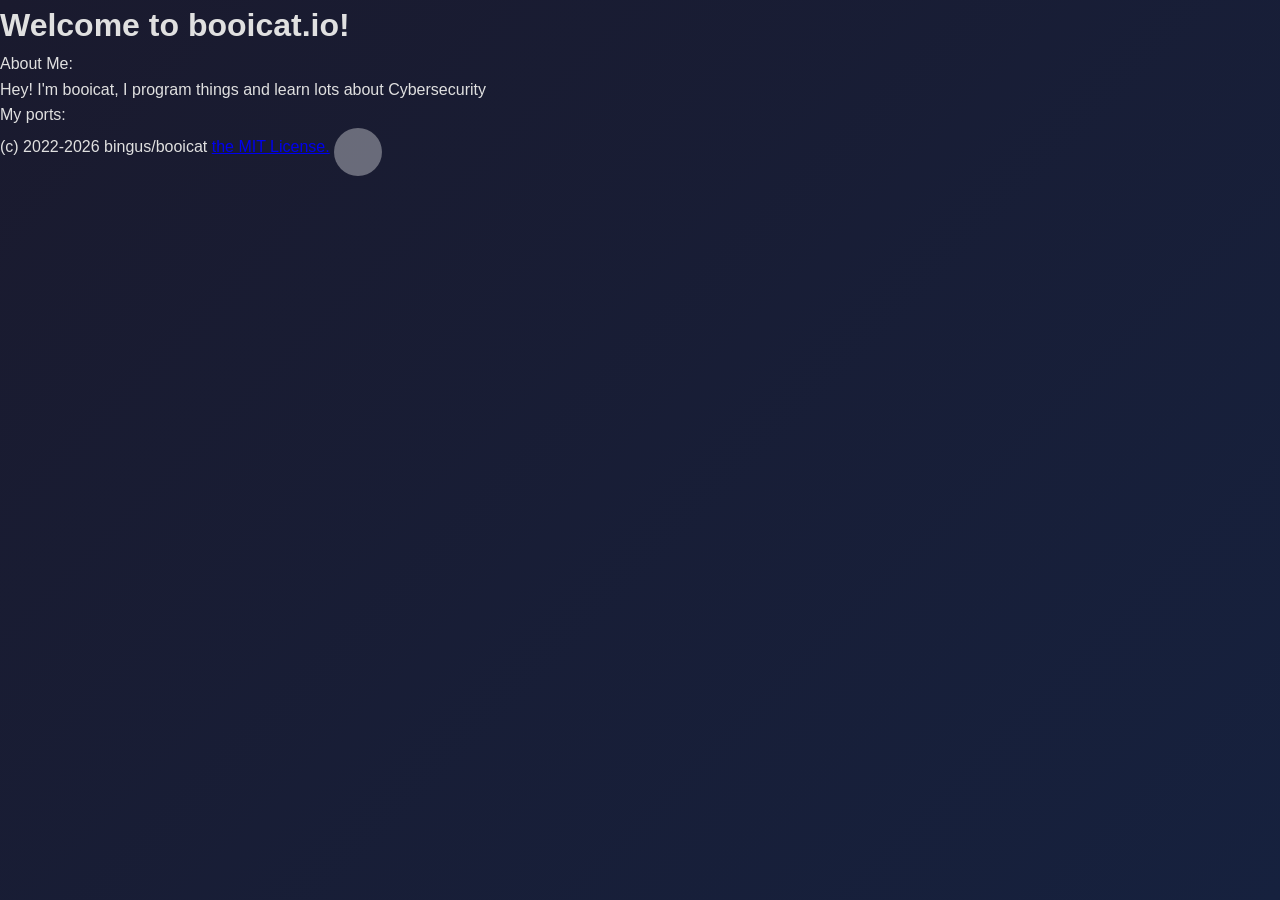
==== public/index.html @ 22c3686c "Fix stylesheet link from styles.css to style.css" ====
<!DOCTYPE html>
<html lang="en">
<head>
  <meta charset="UTF-8" />
  <meta name="viewport" content="width=device-width, initial-scale=1.0" />
  <title>booicat.io</title>
  <link rel="stylesheet" href="style.css">
</head>
<body>
  <div class="container">
    <h1>Welcome to booicat.io!</h1>   
    <div class="bio-title">About Me:</div>
    <div class="bio">
      <p>Hey! I'm booicat, I program things and learn lots about Cybersecurity</p>
      <p>My ports:</p>
      
      <copyright>(c) 2022-2026 bingus/booicat</copyright>
       <a href="license.txt">the MIT License.</a>
      
<a href="https://github.com/NoSovietUnion" target="_blank" class="github-btn" aria-label="GitHub">
  <i class="fa-brands fa-github"></i>
  <link rel="stylesheet" href="github.css" />
</a>
    </div>
  </div>
</body>
</html>
---- public/style.css ----
* {
  margin: 0;
  padding: 0;
  box-sizing: border-box;
}

body {
  font-family: -apple-system, BlinkMacSystemFont, 'Segoe UI', Roboto, Oxygen, Ubuntu, Cantarell, sans-serif;
  background: #1a1a2e;
  color: #e0e0e0;
  line-height: 1.6;
}

.container {
  display: flex;
  flex-direction: column;
  min-height: 100vh;
  background: linear-gradient(135deg, #1a1a2e 0%, #16213e 100%);
}

/* Header */
.header {
  background: linear-gradient(135deg, #667eea 0%, #764ba2 100%);
  padding: 20px 0;
  box-shadow: 0 4px 15px rgba(0, 0, 0, 0.3);
  border-bottom: 3px solid #764ba2;
}

.header-content {
  max-width: 1200px;
  margin: 0 auto;
  padding: 0 20px;
}

.logo {
  font-size: 28px;
  font-weight: bold;
  color: white;
  margin-bottom: 5px;
  letter-spacing: 1px;
}

.tagline {
  color: rgba(255, 255, 255, 0.9);
  font-size: 14px;
  font-weight: 300;
}

/* Main Content */
.main-content {
  flex: 1;
  max-width: 1200px;
  margin: 0 auto;
  padding: 20px;
  width: 100%;
  display: flex;
  flex-direction: column;
  gap: 20px;
}

/* Input Section */
.input-section {
  background: #0f3460;
  border-radius: 12px;
  padding: 25px;
  box-shadow: 0 8px 32px rgba(0, 0, 0, 0.3);
  border: 1px solid rgba(102, 126, 234, 0.2);
}

.url-form {
  margin-bottom: 20px;
}

.input-wrapper {
  display: flex;
  gap: 10px;
  margin-bottom: 15px;
}

.url-input {
  flex: 1;
  padding: 14px 18px;
  border: 2px solid rgba(102, 126, 234, 0.3);
  border-radius: 8px;
  background: #1a2940;
  color: #e0e0e0;
  font-size: 16px;
  transition: all 0.3s ease;
  outline: none;
}

.url-input:focus {
  border-color: #667eea;
  box-shadow: 0 0 10px rgba(102, 126, 234, 0.2);
  background: #1f3a52;
}

.url-input::placeholder {
  color: #888;
}

.submit-btn {
  padding: 14px 30px;
  background: linear-gradient(135deg, #667eea 0%, #764ba2 100%);
  color: white;
  border: none;
  border-radius: 8px;
  font-size: 16px;
  font-weight: 600;
  cursor: pointer;
  transition: all 0.3s ease;
  box-shadow: 0 4px 12px rgba(102, 126, 234, 0.3);
}

.submit-btn:hover {
  transform: translateY(-2px);
  box-shadow: 0 6px 20px rgba(102, 126, 234, 0.4);
}

.submit-btn:active {
  transform: translateY(0);
}

.input-tips {
  text-align: center;
  color: #888;
  font-size: 13px;
  padding: 10px;
  background: rgba(102, 126, 234, 0.1);
  border-radius: 6px;
}

/* Search Section */
.search-section {
  margin-top: 20px;
  padding-top: 20px;
  border-top: 1px solid rgba(102, 126, 234, 0.2);
}

.search-label {
  color: #888;
  font-size: 12px;
  text-transform: uppercase;
  letter-spacing: 1px;
  margin-bottom: 12px;
}

.search-buttons {
  display: flex;
  gap: 12px;
  flex-wrap: wrap;
}

.search-btn {
  flex: 1;
  min-width: 120px;
  padding: 12px 16px;
  background: rgba(102, 126, 234, 0.15);
  color: #e0e0e0;
  border: 1px solid rgba(102, 126, 234, 0.3);
  border-radius: 6px;
  font-size: 14px;
  font-weight: 500;
  cursor: pointer;
  transition: all 0.3s ease;
  display: flex;
  align-items: center;
  justify-content: center;
  gap: 6px;
}

.search-btn:hover {
  background: rgba(102, 126, 234, 0.3);
  border-color: #667eea;
  box-shadow: 0 2px 8px rgba(102, 126, 234, 0.2);
  transform: translateY(-2px);
}

.search-icon {
  font-size: 18px;
}

/* Viewer Section */
.viewer-section {
  background: #0f3460;
  border-radius: 12px;
  overflow: hidden;
  box-shadow: 0 8px 32px rgba(0, 0, 0, 0.3);
  border: 1px solid rgba(102, 126, 234, 0.2);
  flex: 1;
  display: flex;
  flex-direction: column;
  min-height: 500px;
}

.viewer-header {
  background: linear-gradient(135deg, #1a2940 0%, #1f3a52 100%);
  padding: 15px 20px;
  border-bottom: 1px solid rgba(102, 126, 234, 0.2);
  display: flex;
  justify-content: space-between;
  align-items: center;
  gap: 15px;
}

.viewer-title {
  flex: 1;
  display: flex;
  flex-direction: column;
  gap: 4px;
  min-width: 0;
}

#viewerStatus {
  color: #667eea;
  font-size: 12px;
  text-transform: uppercase;
  letter-spacing: 1px;
  font-weight: 600;
}

.viewer-url {
  color: #e0e0e0;
  font-size: 14px;
  white-space: nowrap;
  overflow: hidden;
  text-overflow: ellipsis;
  font-family: 'Monaco', 'Menlo', 'Ubuntu Mono', monospace;
}

.viewer-controls {
  display: flex;
  gap: 8px;
}

.control-btn {
  width: 36px;
  height: 36px;
  padding: 0;
  background: rgba(102, 126, 234, 0.15);
  color: #e0e0e0;
  border: 1px solid rgba(102, 126, 234, 0.3);
  border-radius: 6px;
  font-size: 18px;
  cursor: pointer;
  transition: all 0.3s ease;
  display: flex;
  align-items: center;
  justify-content: center;
}

.control-btn:hover {
  background: rgba(102, 126, 234, 0.3);
  border-color: #667eea;
  transform: scale(1.05);
}

/* Loading State */
.loading-state {
  position: absolute;
  top: 50%;
  left: 50%;
  transform: translate(-50%, -50%);
  text-align: center;
  z-index: 10;
  background: rgba(15, 52, 96, 0.95);
  padding: 30px;
  border-radius: 12px;
  backdrop-filter: blur(5px);
}

.loading-state.hidden {
  display: none;
}

.spinner {
  width: 40px;
  height: 40px;
  margin: 0 auto 15px;
  border: 4px solid rgba(102, 126, 234, 0.2);
  border-top-color: #667eea;
  border-radius: 50%;
  animation: spin 1s linear infinite;
}

@keyframes spin {
  to { transform: rotate(360deg); }
}

.loading-state p {
  color: #e0e0e0;
  font-size: 14px;
}

/* Proxy Frame */
.proxy-frame {
  flex: 1;
  border: none;
  background: white;
  position: relative;
}

/* Footer */
.footer {
  background: #0f3460;
  border-top: 1px solid rgba(102, 126, 234, 0.2);
  padding: 20px;
  text-align: center;
}

.footer-content {
  max-width: 1200px;
  margin: 0 auto;
  color: #888;
  font-size: 13px;
}

.footer-links {
  margin-top: 10px;
}

.footer-links a {
  color: #667eea;
  text-decoration: none;
  transition: color 0.3s ease;
}

.footer-links a:hover {
  color: #764ba2;
  text-decoration: underline;
}

.separator {
  margin: 0 10px;
  color: #555;
}

/* Modal */
.modal {
  position: fixed;
  top: 0;
  left: 0;
  width: 100%;
  height: 100%;
  background: rgba(0, 0, 0, 0.7);
  display: flex;
  align-items: center;
  justify-content: center;
  z-index: 1000;
  backdrop-filter: blur(3px);
}

.modal.hidden {
  display: none;
}

.modal-content {
  background: #0f3460;
  border-radius: 12px;
  max-width: 600px;
  max-height: 80vh;
  overflow-y: auto;
  box-shadow: 0 20px 60px rgba(0, 0, 0, 0.5);
  border: 1px solid rgba(102, 126, 234, 0.3);
}

.modal-header {
  background: linear-gradient(135deg, #667eea 0%, #764ba2 100%);
  color: white;
  padding: 20px;
  border-bottom: 1px solid rgba(102, 126, 234, 0.2);
  display: flex;
  justify-content: space-between;
  align-items: center;
}

.modal-header h2 {
  font-size: 22px;
  margin: 0;
}

.modal-close {
  background: none;
  border: none;
  color: white;
  font-size: 28px;
  cursor: pointer;
  transition: transform 0.3s ease;
  padding: 0;
  width: 30px;
  height: 30px;
  display: flex;
  align-items: center;
  justify-content: center;
}

.modal-close:hover {
  transform: scale(1.2);
}

.modal-body {
  padding: 25px;
  color: #e0e0e0;
}

.modal-body h3 {
  color: #667eea;
  font-size: 16px;
  margin-top: 20px;
  margin-bottom: 10px;
  text-transform: uppercase;
  letter-spacing: 1px;
}

.modal-body h3:first-child {
  margin-top: 0;
}

.modal-body ol,
.modal-body ul {
  margin-left: 20px;
  line-height: 1.8;
}

.modal-body li {
  margin-bottom: 8px;
}

.modal-body code {
  background: #1a2940;
  padding: 4px 8px;
  border-radius: 4px;
  font-family: 'Monaco', 'Menlo', 'Ubuntu Mono', monospace;
  color: #67b26f;
  font-size: 13px;
}

.modal-body p {
  margin-bottom: 10px;
  line-height: 1.8;
}

/* Responsive Design */
@media (max-width: 768px) {
  .header-content {
    padding: 0 15px;
  }

  .logo {
    font-size: 24px;
  }

  .main-content {
    padding: 15px;
    gap: 15px;
  }

  .input-section {
    padding: 20px;
  }

  .input-wrapper {
    flex-direction: column;
  }

  .submit-btn {
    width: 100%;
  }

  .search-buttons {
    flex-direction: column;
  }

  .search-btn {
    flex: 1;
    min-width: unset;
  }

  .viewer-header {
    flex-direction: column;
    align-items: flex-start;
  }

  .viewer-section {
    min-height: 400px;
  }

  .viewer-controls {
    width: 100%;
    justify-content: flex-end;
  }

  .modal-content {
    margin: 20px;
    max-height: 90vh;
  }
}

@media (max-width: 480px) {
  .logo {
    font-size: 20px;
  }

  .tagline {
    font-size: 12px;
  }

  .url-input {
    font-size: 14px;
    padding: 12px 14px;
  }

  .search-label {
    font-size: 11px;
  }

  .search-icon {
    font-size: 16px;
  }

  .footer-content {
    font-size: 12px;
  }
}

/* Scrollbar Styling */
::-webkit-scrollbar {
  width: 8px;
  height: 8px;
}

::-webkit-scrollbar-track {
  background: #1a2940;
}

::-webkit-scrollbar-thumb {
  background: #667eea;
  border-radius: 4px;
}

::-webkit-scrollbar-thumb:hover {
  background: #764ba2;
}
---- public/github.css ----
.github-btn {
  display: inline-flex;
  align-items: center;
  justify-content: center;
  width: 48px;
  height: 48px;
  border-radius: 50%;
  background: rgba(255, 255, 255, 0.35);
  color: #2d2343;
  text-decoration: none;
  font-size: 1.5rem;
}
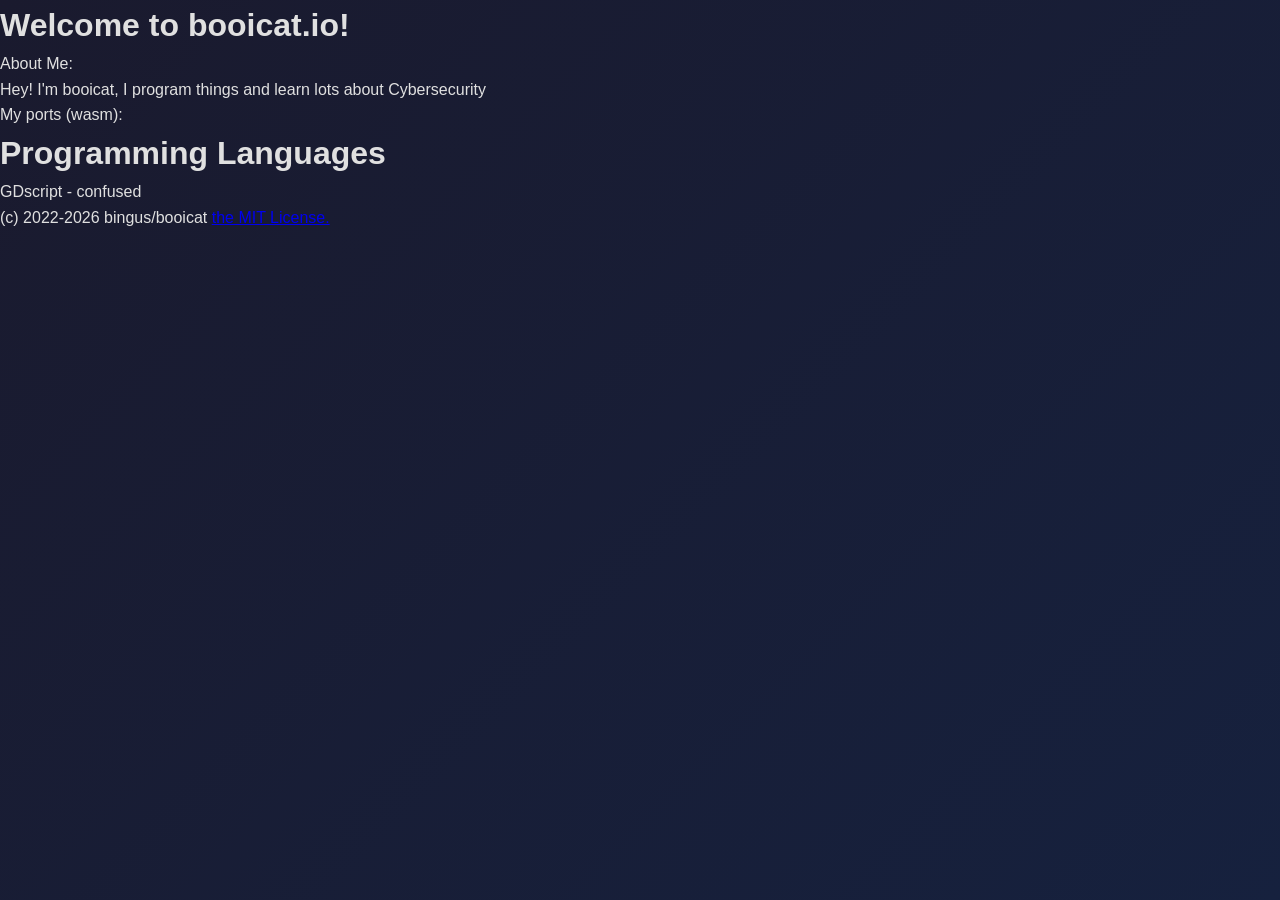
==== commit a9f45f28: "Revise ports description and add programming languages section Updated the description of ports and " ====
--- a/public/index.html
+++ b/public/index.html
@@ -12,15 +12,13 @@
     <div class="bio-title">About Me:</div>
     <div class="bio">
       <p>Hey! I'm booicat, I program things and learn lots about Cybersecurity</p>
-      <p>My ports:</p>
+      <p>My ports (wasm):</p>
+
+      <h1>Programming Languages</h1>   
+      <p>GDscript - confused</p>
       
       <copyright>(c) 2022-2026 bingus/booicat</copyright>
        <a href="license.txt">the MIT License.</a>
-      
-<a href="https://github.com/NoSovietUnion" target="_blank" class="github-btn" aria-label="GitHub">
-  <i class="fa-brands fa-github"></i>
-  <link rel="stylesheet" href="github.css" />
-</a>
     </div>
   </div>
 </body>
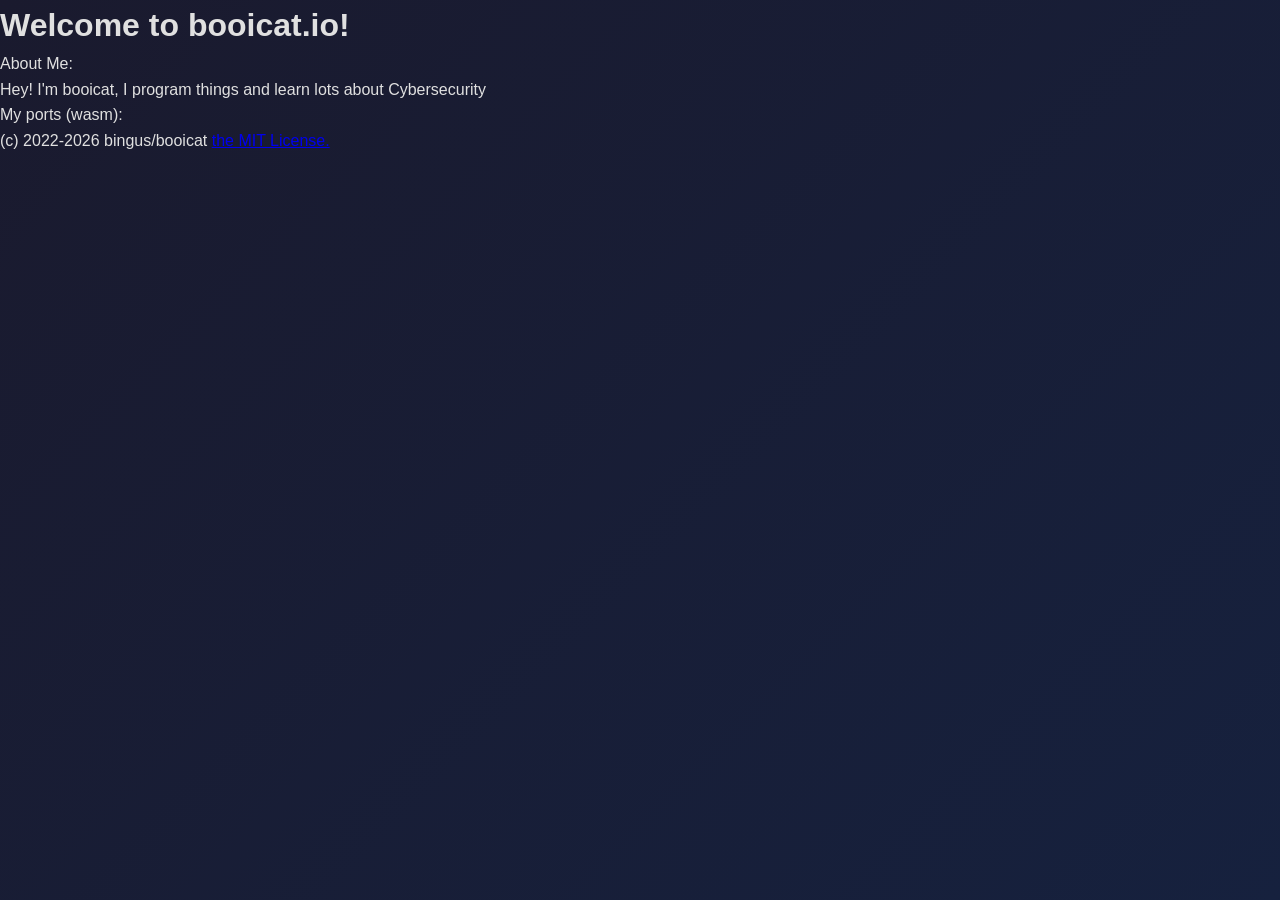
==== commit d43f721b: "Remove programming languages from bio section Removed programming languages section from bio." ====
--- a/public/index.html
+++ b/public/index.html
@@ -13,9 +13,6 @@
     <div class="bio">
       <p>Hey! I'm booicat, I program things and learn lots about Cybersecurity</p>
       <p>My ports (wasm):</p>
-
-      <h1>Programming Languages</h1>   
-      <p>GDscript - confused</p>
       
       <copyright>(c) 2022-2026 bingus/booicat</copyright>
        <a href="license.txt">the MIT License.</a>
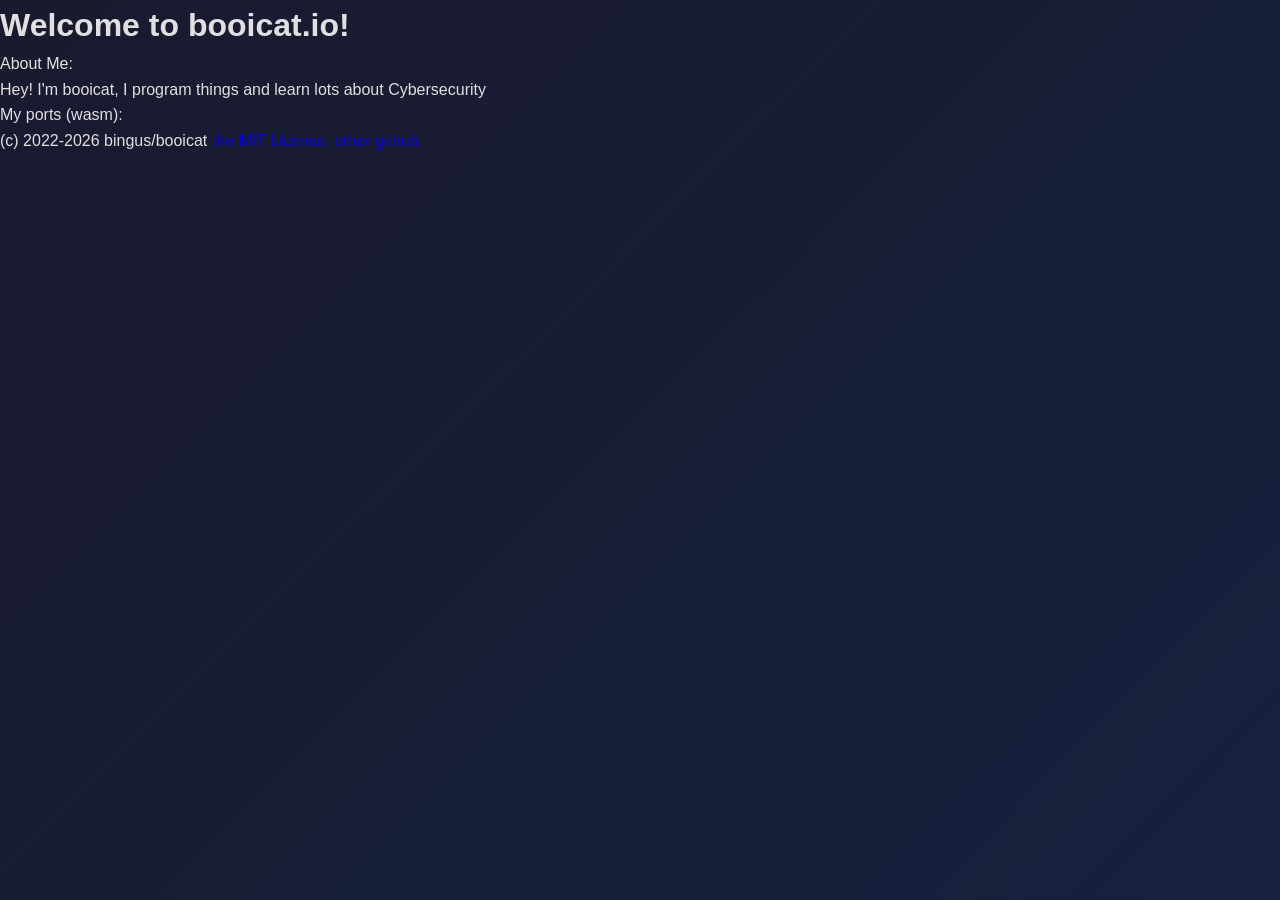
==== commit a12b17ba: "Add link to other GitHub repository" ====
--- a/public/index.html
+++ b/public/index.html
@@ -16,6 +16,8 @@
       
       <copyright>(c) 2022-2026 bingus/booicat</copyright>
        <a href="license.txt">the MIT License.</a>
+
+      <a href="github.com/rayojo67-lang">other github</a>
     </div>
   </div>
 </body>
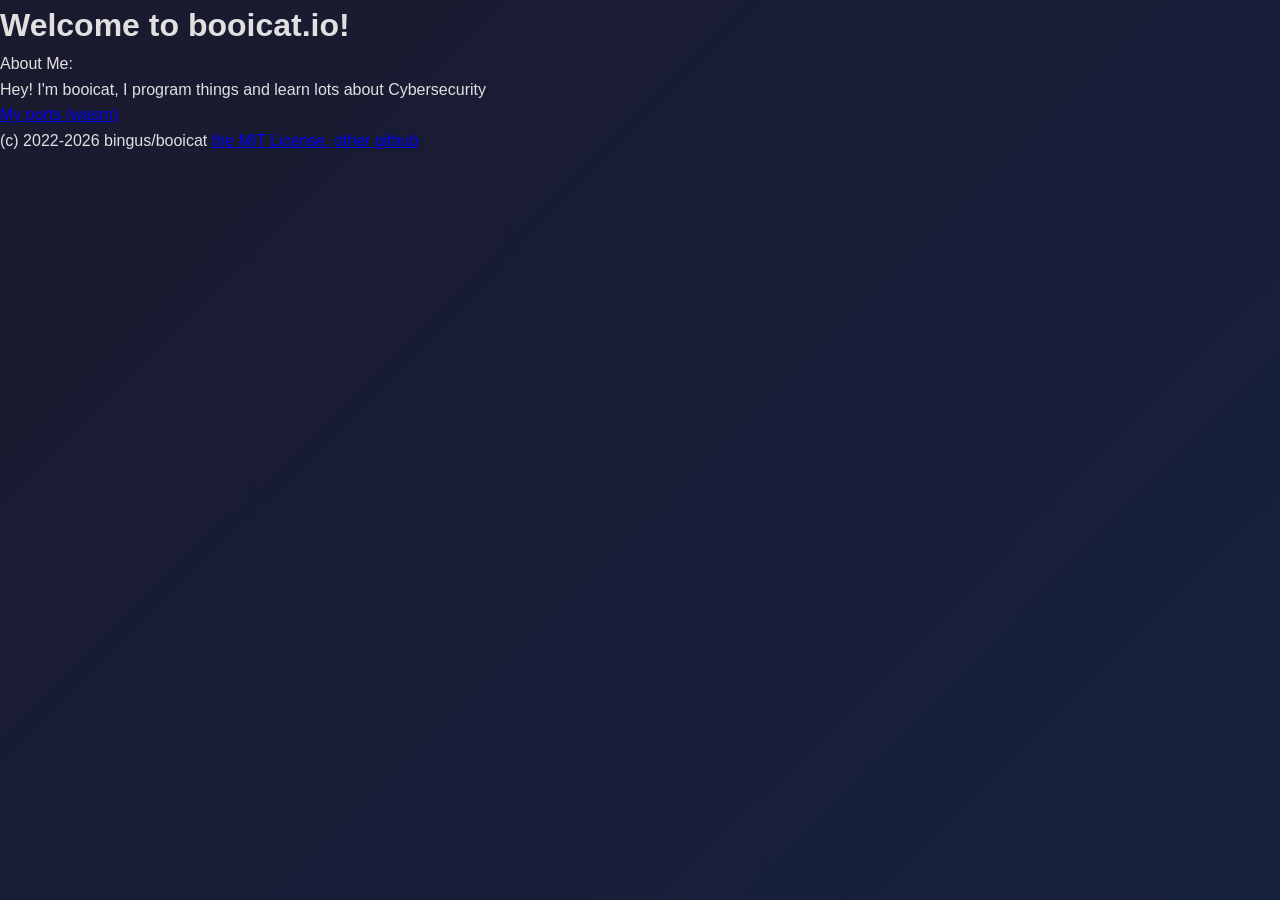
==== commit 4ce49534: "Update bio section with link to ports page" ====
--- a/public/index.html
+++ b/public/index.html
@@ -12,7 +12,7 @@
     <div class="bio-title">About Me:</div>
     <div class="bio">
       <p>Hey! I'm booicat, I program things and learn lots about Cybersecurity</p>
-      <p>My ports (wasm):</p>
+      <p><a href="ports.html">My ports (wasm)</a></p>
       
       <copyright>(c) 2022-2026 bingus/booicat</copyright>
        <a href="license.txt">the MIT License.</a>
